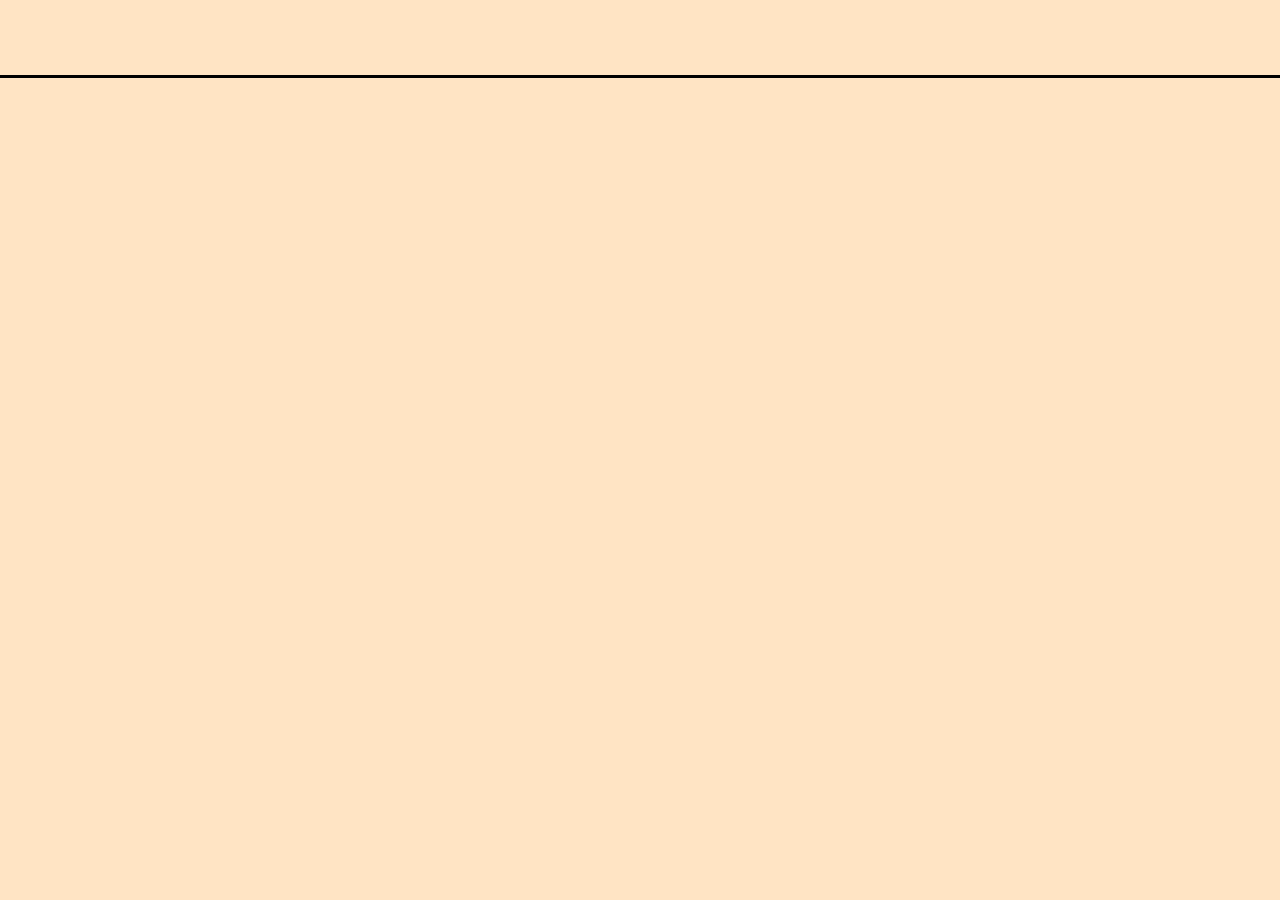
==== index.html @ 37ab1911 "ADD - API" ====
<!DOCTYPE html>
<html lang="en">
<head>
    <meta charset="UTF-8">
    <meta name="viewport" content="width=device-width, initial-scale=1.0">
    <title>Waffles!</title>
    <link rel="icon" href="waffles.webp">
    <link rel="stylesheet" href="styles.css">
</head>
<body>
    
    <nav class="nvb">
        
    </nav>


    <div class="viewCount">
        <h1 class="count"></h1>
    </div>

    <script src="script.js"></script>
</body>
</html>
---- styles.css ----
html, body {
    background-color: bisque;
    margin: 0;
    padding: 0;
    font-family: Arial, Helvetica, sans-serif
}

.nvb {
    height: 75px;
    width: 100%;
    background-color: bisque;
    border-bottom: 3px solid black;
}
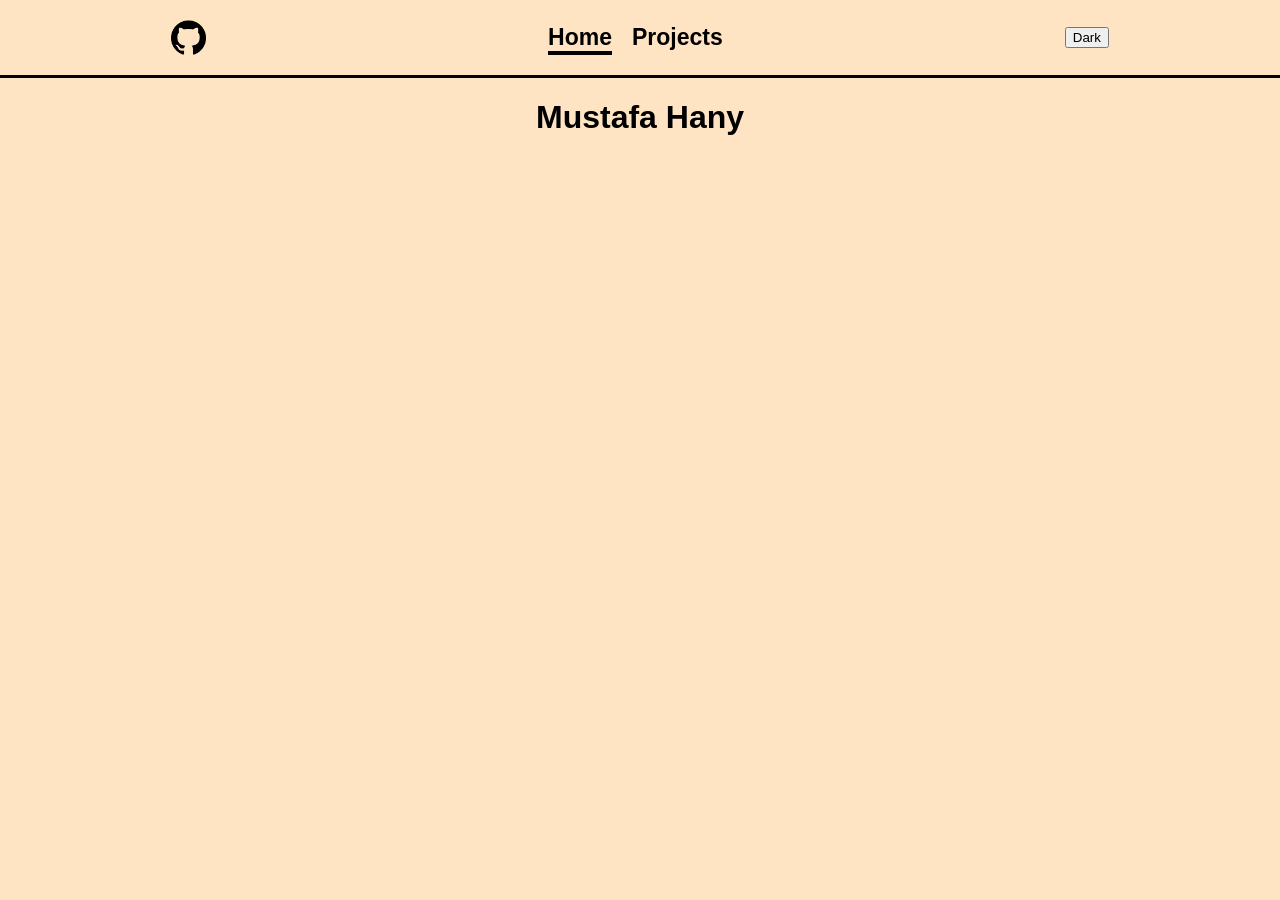
==== commit 47d55714: "ADD - Navbar Animation and Functionality" ====
--- a/index.html
+++ b/index.html
@@ -3,20 +3,32 @@
 <head>
     <meta charset="UTF-8">
     <meta name="viewport" content="width=device-width, initial-scale=1.0">
-    <title>Waffles!</title>
+    <title>Waffles - Home</title>
     <link rel="icon" href="waffles.webp">
     <link rel="stylesheet" href="styles.css">
 </head>
 <body>
     
     <nav class="nvb">
-        
+        <img src="github.png" alt="Github" title="MustafaBioS" class="github">
+        <div class="navs">
+            <a class="anc home" href="index.html">Home</a>
+            <a class="anc projects" href="projects.html">Projects</a>
+        </div>
+        <button class="toggleMode">Dark</button>
     </nav>
 
 
-    <div class="viewCount">
-        <h1 class="count"></h1>
+    <div class="pageCon">
+
+        <img src="">
+        <h1>Mustafa Hany</h1>
+
+        <div class="viewCount">
+            <h1 class="count"></h1>
+        </div>
     </div>
+
 
     <script src="script.js"></script>
 </body>
--- a/styles.css
+++ b/styles.css
@@ -10,4 +10,65 @@
     width: 100%;
     background-color: bisque;
     border-bottom: 3px solid black;
-}+    display: flex;
+    align-items: center;
+    justify-content: space-around;
+    flex-direction: row;
+    text-align: center;
+}
+
+.github {
+    height: 35px;
+}
+
+.navs {
+    gap: 20px;
+    display: flex;
+}
+
+.anc {
+    position: relative;
+    font-size: 23px;
+    cursor: pointer;
+    font-weight: 700;
+    text-decoration: none;
+    color: black;
+}
+
+.anc::after {
+    content: "";
+    position: absolute;
+    bottom: -4px;
+    left: 0;
+    transform: scaleX(0);
+    width: 100%;
+    height: 4px;
+    background-color: rgb(0, 0, 0);
+    transition: all 0.3s ease;
+    transform-origin: left;
+}
+
+.anc:hover::after {
+    transform: scaleX(1);
+}
+
+.anc.chosen::after {
+    transform: scaleX(1);
+}
+
+.pageCon {
+    height: calc(100vh - 78px);
+    display: flex;
+    align-items: center;
+    flex-direction: column;
+}
+
+.viewCount {
+    display: flex;
+    width: 100%;
+    align-items: flex-end;
+    justify-content: flex-end;
+    margin-right: 30px;
+}
+
+/* rgb(160, 102, 31) */
